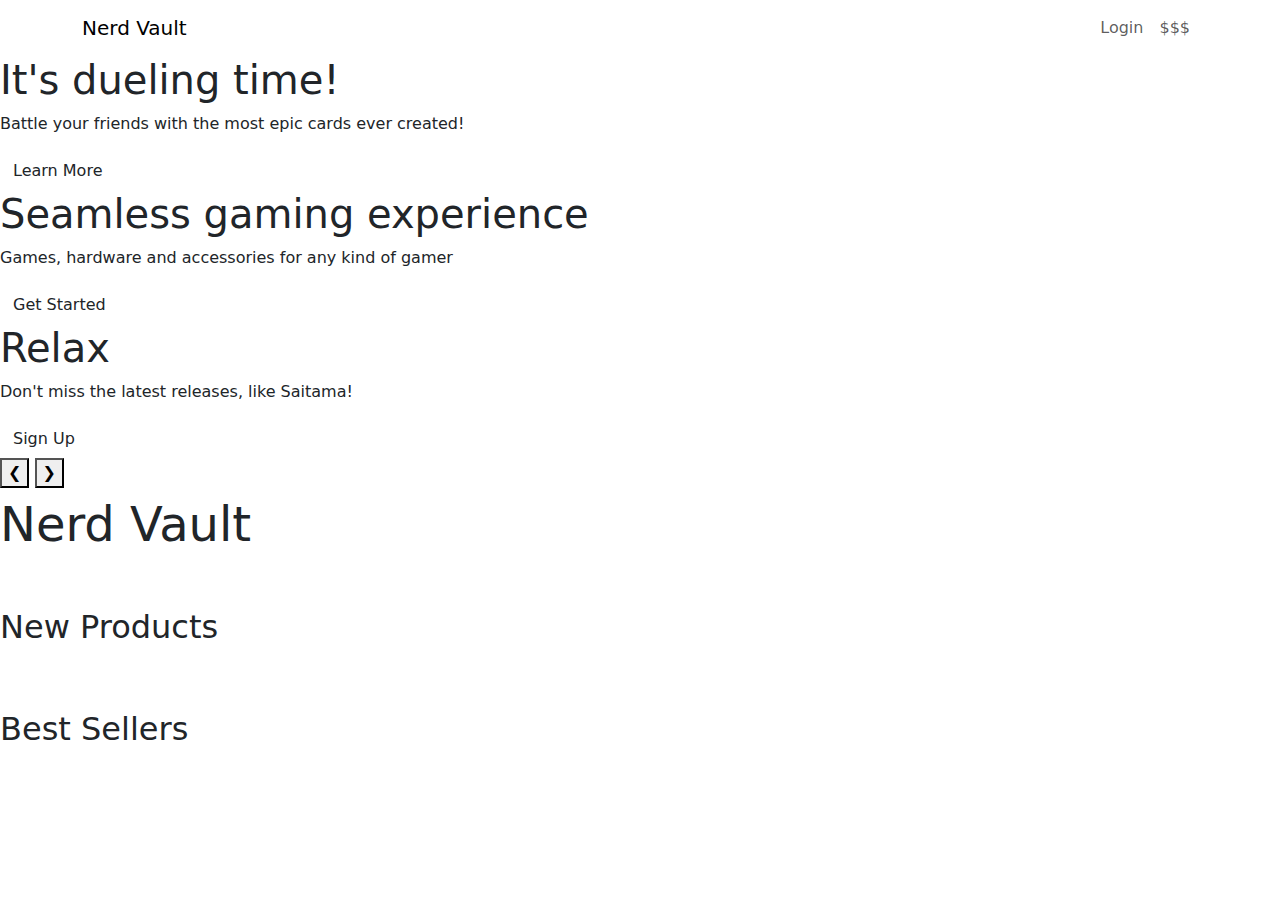
==== Front/views/index.html @ 050e4c01 "Merge branch 'main' of https://github.com/RosarioRendina/tgcShop" ====
<!DOCTYPE html>
<html lang="en">
<head>
    <meta charset="UTF-8">
    <meta name="viewport" content="width=device-width, initial-scale=1.0">
    <link href="https://fonts.googleapis.com/css2?family=Pixelify+Sans&display=swap" rel="stylesheet">
    <link href="https://cdn.jsdelivr.net/npm/bootstrap@5.3.3/dist/css/bootstrap.min.css" rel="stylesheet" integrity="sha384-QWTKZyjpPEjISv5WaRU9OFeRpok6YctnYmDr5pNlyT2bRjXh0JMhjY6hW+ALEwIH" crossorigin="anonymous">
    <link rel="stylesheet" href="/assets/styles/home.css">
    <title>Home</title>
</head>
<body>
    
    <!-- Navbar -->
    <nav class="navbar navbar-expand-lg">
        <div class="container">
            <img class="logo" src="/assets/img/logo.png" alt="">
            <a class="navbar-brand" href="#" style="padding: 0!important;">Nerd Vault</a>
            <button class="navbar-toggler" type="button" data-bs-toggle="collapse" data-bs-target="#navbarNav" aria-controls="navbarNav" aria-expanded="false" aria-label="Toggle navigation">
                <span class="navbar-toggler-icon"></span>
            </button>
            <div class="collapse navbar-collapse" id="navbarNav">
                <ul class="navbar-nav ms-auto">
                    <li class="nav-item">
                        <button type="button" class="btn nav-link" data-bs-toggle="modal" data-bs-target="#loginModal" data-bs-whatever="@mdo">Login</button>
                    </li>
                    <li class="nav-item">
                      <button type="button" class="btn nav-link" data-bs-toggle="modal" data-bs-target="#cartModal" data-bs-whatever="@mdo">$$$</button>
                  </li>
                </ul>
            </div>
        </div>
    </nav>
    <!-- MODALE LOGIN +++ VA CON LA NAVBAR -->
    <div class="modal fade" id="loginModal" tabindex="-1" aria-labelledby="#exampleModalLabel" aria-hidden="true">
        <div class="modal-dialog modal-dialog-centered">
          <div class="modal-content">
            <div class="modal-header">
              <h1 class="modal-title fs-5" id="">Login</h1>
              <button type="button" class="btn-close" data-bs-dismiss="modal" aria-label="Close"></button> <!-- da togliere -->
            </div>
            <div class="modal-body">
              <form class="needs-validation" novalidate>
                <div class="mb-3">
                  <label for="inputEMail" class="col-form-label">E-mail</label>
                  <input type="email" class="form-control" id="inputEMail" placeholder="michele@macaco.calabria" required> 
                  <div class="invalid-feedback">
                    Please insert an E-mail
                  </div>
                </div>
                <div class="mb-3">
                  <label for="inputPassword" class="col-form-label">Password</label>
                  <input type="text" class="form-control" id="inputPassword" required>
                  <div class="invalid-feedback">
                    Please insert a password
                  </div>
                </div>
                <div class="modal-footer">
                    <button type="submit" class="btn btn-primary" id="loginButton">Invia</button>
                  </div>
              </form>
            </div>
            
          </div>
        </div>
      </div>
     <!-- FINE MODALE LOGIN +++ VA CON LA NAVBAR --> 

      <!-- MODALE CARRELLO -->
    <div class="modal fade" id="cartModal" tabindex="-1" aria-labelledby="#exampleModalLabel" aria-hidden="true">
      <div class="modal-dialog modal-dialog-centered">
        <div class="modal-content">
          <div class="modal-header">
            <h1 class="modal-title fs-5" id=""></h1>
            <button type="button" class="btn-close" data-bs-dismiss="modal" aria-label="Close"></button> <!-- da togliere -->
          </div>
          <div class="modal-body">
              <div class="mb-3" id="cartImg">
                IMMAGINE
              </div>
              <div class="mb-3" id="cartInfo">
               QUANTITA/ PREZZO/ DESCRIZIONE 
              </div>
              <div class="modal-footer">
                  <button type="submit" class="btn btn-primary" id="">Concludi ordine</button> <!-- AGGIUNGERE REINDIRIZZAMENTO A USER-->
                </div>
          </div>
          
        </div>
      </div>
    </div>
   <!-- FINE MODALE CARRELLO --> 


    <!-- SLIDER HERO -->
    <div class="hero-slider">
        <!-- Slides -->
        <div class="slide active" style="background-image: url('/assets/img/hero-tcg-battle.jpg');">
            <div class="content">
                <h1>It's dueling time!</h1>
                <p>Battle your friends with the most epic cards ever created!</p>
                <a href="#" class="btn">Learn More</a>
            </div>
        </div>
        <div class="slide" style="background-image: url('/assets/img/videogames-hero.jpg');">
            <div class="content">
                <h1>Seamless gaming experience</h1>
                <p> Games, hardware and accessories for any kind of gamer</p>
                <a href="#" class="btn">Get Started</a>
            </div>
        </div>
        <div class="slide" style="background-image: url('/assets/img/manga-hero.jpg');">
            <div class="content">
                <h1>Relax </h1>
                <p> Don't miss the latest releases, like Saitama! </p>
                <a href="#" class="btn">Sign Up</a>
            </div>
        </div>
        <!-- Navigation -->
        <div class="navigation">
            <button class="prev">&#10094;</button>
            <button class="next">&#10095;</button>
        </div>
    </div>
    <!-- FINE SLIDER HERO -->

    <!-- PARALLAX 2 -->
    <div class="parallax parallax-logo d-flex" id="parallax-logo">
      <img class="logo" src="/assets/img/logo.png" alt="">
        <a class="navbar-brand" href="#" style="padding: 0!important; font-size: 3rem;">Nerd Vault</a>
    </div>

    <h2 class="mb-3 mt-5 section-title">New Products</h2>
    <!-- NEW PRODUCTS GRID -->
    <div class="col-xs-12 col-sm-10 flex-column align-items-center container-prodotti" id="">
      <div id="new-products" class="row elencoHome">
      </div>
    </div>
    <!-- FINE NEW PRODUCTS GRID -->
    
    <!-- PARALLAX 3 -->
    <div class="parallax parallax3"></div>

    <h2 class="mb-3 mt-5 section-title">Best Sellers</h2>
    <!-- BEST SELLERS GRID -->
    <div class="col-xs-12 col-sm-10 flex-column align-items-center container-prodotti" id="">
      <div id="best-sellers" class="row elencoHome">
      </div>
    </div>
    <!-- FINE BEST SELLERS GRID -->
  </div>
  <!-- FINE Sezione prodotti -->

    <script src="https://cdn.jsdelivr.net/npm/bootstrap@5.3.3/dist/js/bootstrap.bundle.min.js" integrity="sha384-YvpcrYf0tY3lHB60NNkmXc5s9fDVZLESaAA55NDzOxhy9GkcIdslK1eN7N6jIeHz" crossorigin="anonymous"></script>
    <script src="/assets/scripts/home.js"></script>
    <script src="/assets/scripts/login.js"></script>
</body>
</html>
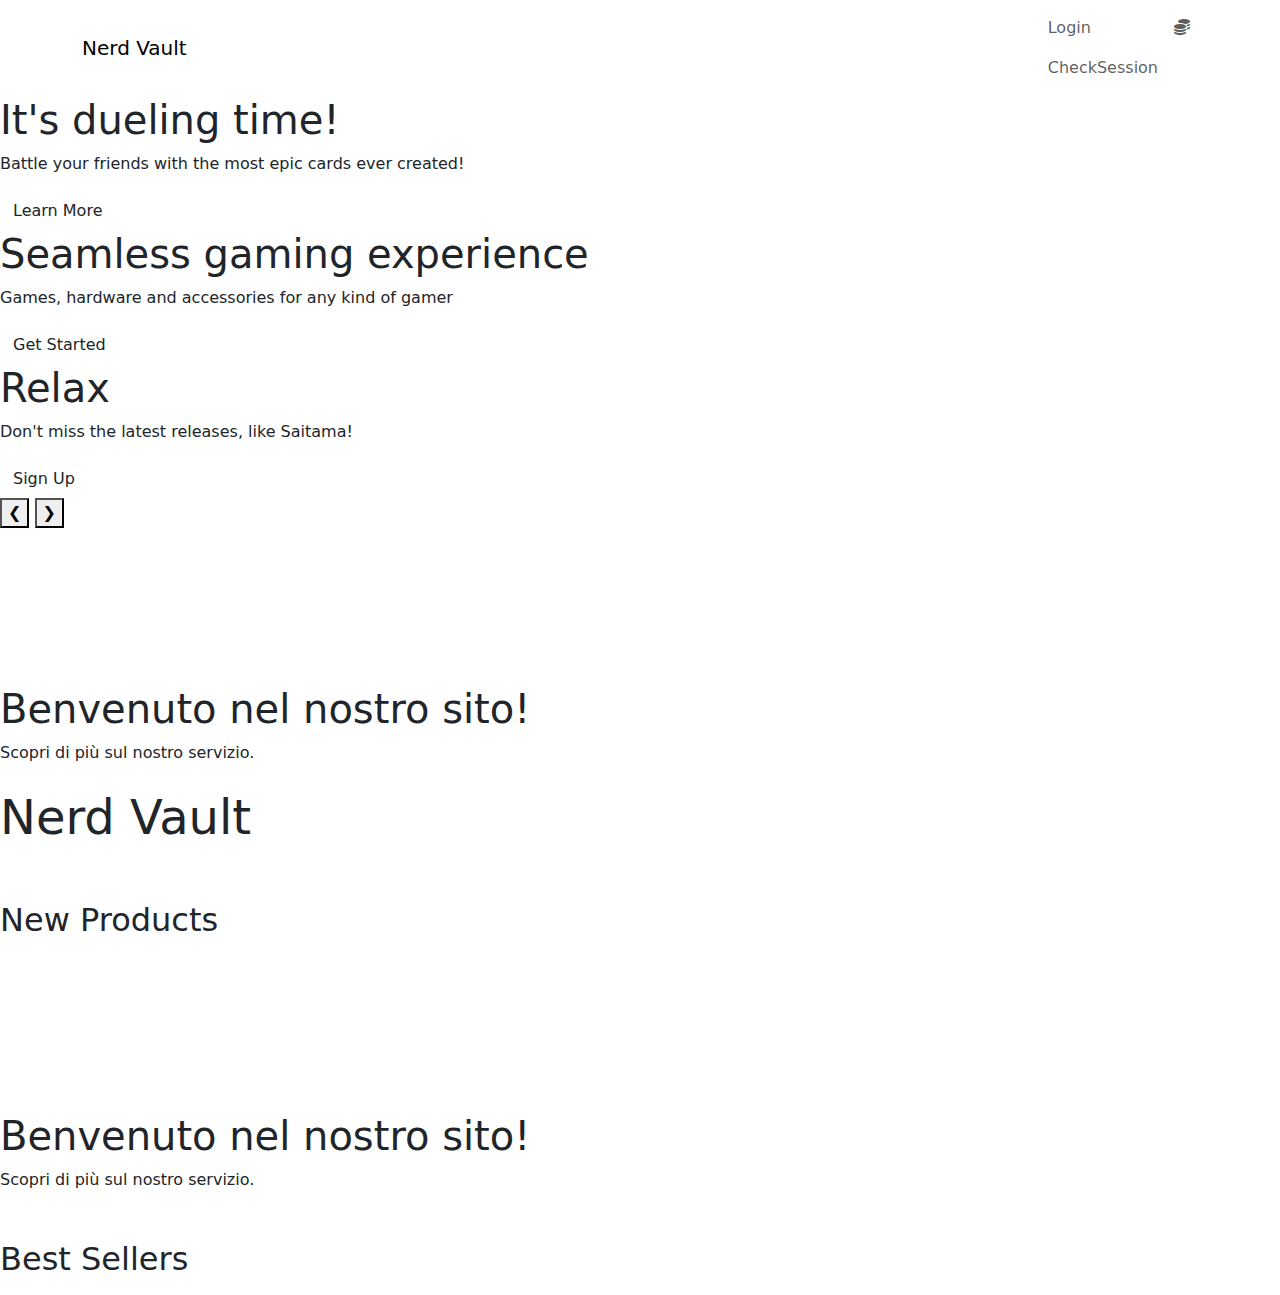
==== commit 43c4a518: "Merge branch 'main' of https://github.com/RosarioRendina/tgcShop" ====
--- a/Front/views/index.html
+++ b/Front/views/index.html
@@ -5,6 +5,8 @@
     <meta name="viewport" content="width=device-width, initial-scale=1.0">
     <link href="https://fonts.googleapis.com/css2?family=Pixelify+Sans&display=swap" rel="stylesheet">
     <link href="https://cdn.jsdelivr.net/npm/bootstrap@5.3.3/dist/css/bootstrap.min.css" rel="stylesheet" integrity="sha384-QWTKZyjpPEjISv5WaRU9OFeRpok6YctnYmDr5pNlyT2bRjXh0JMhjY6hW+ALEwIH" crossorigin="anonymous">
+    <link href="https://cdnjs.cloudflare.com/ajax/libs/font-awesome/6.5.1/css/all.min.css" rel="stylesheet">
+    <link href="https://cdnjs.cloudflare.com/ajax/libs/font-awesome/6.5.1/css/all.min.css" rel="stylesheet">
     <link rel="stylesheet" href="/assets/styles/home.css">
     <title>Home</title>
 </head>
@@ -22,47 +24,45 @@
                 <ul class="navbar-nav ms-auto">
                     <li class="nav-item">
                         <button type="button" class="btn nav-link" data-bs-toggle="modal" data-bs-target="#loginModal" data-bs-whatever="@mdo">Login</button>
+                        <button type="button" class="btn nav-link" id ="CheckSession">CheckSession</button>
                     </li>
                     <li class="nav-item">
-                      <button type="button" class="btn nav-link" data-bs-toggle="modal" data-bs-target="#cartModal" data-bs-whatever="@mdo">$$$</button>
+                      <button type="button" class="btn nav-link" data-bs-toggle="modal" data-bs-target="#cartModal" data-bs-whatever="@mdo">
+                        <i class="fa-solid fa-coins"></i>
+                        <span class="visually-hidden">Mostra carrello</span>
+                      </button>
                   </li>
                 </ul>
             </div>
         </div>
     </nav>
     <!-- MODALE LOGIN +++ VA CON LA NAVBAR -->
-    <div class="modal fade" id="loginModal" tabindex="-1" aria-labelledby="#exampleModalLabel" aria-hidden="true">
-        <div class="modal-dialog modal-dialog-centered">
-          <div class="modal-content">
-            <div class="modal-header">
-              <h1 class="modal-title fs-5" id="">Login</h1>
-              <button type="button" class="btn-close" data-bs-dismiss="modal" aria-label="Close"></button> <!-- da togliere -->
-            </div>
-            <div class="modal-body">
-              <form class="needs-validation" novalidate>
-                <div class="mb-3">
+    <div class="modal fade" id="loginModal" tabindex="-1" aria-labelledby="loginModalLabel" aria-hidden="true">
+      <div class="modal-dialog modal-dialog-centered">
+        <div class="modal-content">
+          <div class="modal-header">
+            <h1 class="modal-title fs-5" id="loginModalLabel">Login</h1>
+            <button type="button" class="btn-close" data-bs-dismiss="modal" aria-label="Close"></button>
+          </div>
+          <div class="modal-body">
+            <!-- Form di Login con action e method POST -->
+            <form action="/auth/login" method="POST" id="loginForm">
+              <div class="mb-3">
                   <label for="inputEMail" class="col-form-label">E-mail</label>
-                  <input type="email" class="form-control" id="inputEMail" placeholder="michele@macaco.calabria" required> 
-                  <div class="invalid-feedback">
-                    Please insert an E-mail
-                  </div>
-                </div>
-                <div class="mb-3">
+                  <input type="email" class="form-control" id="inputEMail" name="email" placeholder="esempio@email.it" required>
+              </div>
+              <div class="mb-3">
                   <label for="inputPassword" class="col-form-label">Password</label>
-                  <input type="text" class="form-control" id="inputPassword" required>
-                  <div class="invalid-feedback">
-                    Please insert a password
-                  </div>
-                </div>
-                <div class="modal-footer">
-                    <button type="submit" class="btn btn-primary" id="loginButton">Invia</button>
-                  </div>
-              </form>
-            </div>
-            
+                  <input type="password" class="form-control" id="inputPassword" name="password" required>
+              </div>
+              <div class="modal-footer">
+                  <button type="submit" class="btn btn-primary">Invia</button>
+              </div>
+          </form>
           </div>
         </div>
       </div>
+    </div>
      <!-- FINE MODALE LOGIN +++ VA CON LA NAVBAR --> 
 
       <!-- MODALE CARRELLO -->
@@ -123,6 +123,25 @@
     </div>
     <!-- FINE SLIDER HERO -->
 
+    <!--  PROVA VIDEO HERO -->
+    <!-- Hero Section -->
+  <div class="hero">
+    <video autoplay loop muted>
+      <source src="/assets/video/cyberpunk-coffee-pixel-moewalls-com.mp4" type="video/mp4">
+      <!-- Aggiungi formati alternativi per la compatibilità -->
+      <source src="/assets/video/cyberpunk-coffee-pixel-moewalls-com.webm" type="video/webm">
+      <source src="/assets/video/cyberpunk-coffee-pixel-moewalls-com.ogv" type="video/ogg">
+      Il tuo browser non supporta i video HTML5.
+    </video>
+
+    <!-- Contenuto sopra al video -->
+    <div class="hero-content">
+      <h1>Benvenuto nel nostro sito!</h1>
+      <p>Scopri di più sul nostro servizio.</p>
+    </div>
+  </div>
+    <!--  PROVA VIDEO HERO -->
+
     <!-- PARALLAX 2 -->
     <div class="parallax parallax-logo d-flex" id="parallax-logo">
       <img class="logo" src="/assets/img/logo.png" alt="">
@@ -137,6 +156,24 @@
     </div>
     <!-- FINE NEW PRODUCTS GRID -->
     
+    <!-- HERO VIDEO 2-->
+    <div class="hero">
+      <video autoplay loop muted>
+        <source src="/assets/video/chill-mario-pixel-moewalls-com.mp4" type="video/mp4">
+        <!-- Aggiungi formati alternativi per la compatibilità -->
+        <source src="/assets/video/chill-mario-pixel-moewalls-com.webm" type="video/webm">
+        <source src="/assets/video/chill-mario-pixel-moewalls-com.ogv" type="video/ogg">
+        Il tuo browser non supporta i video HTML5.
+      </video>
+  
+      <!-- Contenuto sopra al video -->
+      <div class="hero-content">
+        <h1>Benvenuto nel nostro sito!</h1>
+        <p>Scopri di più sul nostro servizio.</p>
+      </div>
+    </div>
+    <!-- HERO VIDEO 2-->
+
     <!-- PARALLAX 3 -->
     <div class="parallax parallax3"></div>
 
@@ -150,6 +187,11 @@
   </div>
   <!-- FINE Sezione prodotti -->
 
+
+
+
+
+
     <script src="https://cdn.jsdelivr.net/npm/bootstrap@5.3.3/dist/js/bootstrap.bundle.min.js" integrity="sha384-YvpcrYf0tY3lHB60NNkmXc5s9fDVZLESaAA55NDzOxhy9GkcIdslK1eN7N6jIeHz" crossorigin="anonymous"></script>
     <script src="/assets/scripts/home.js"></script>
     <script src="/assets/scripts/login.js"></script>
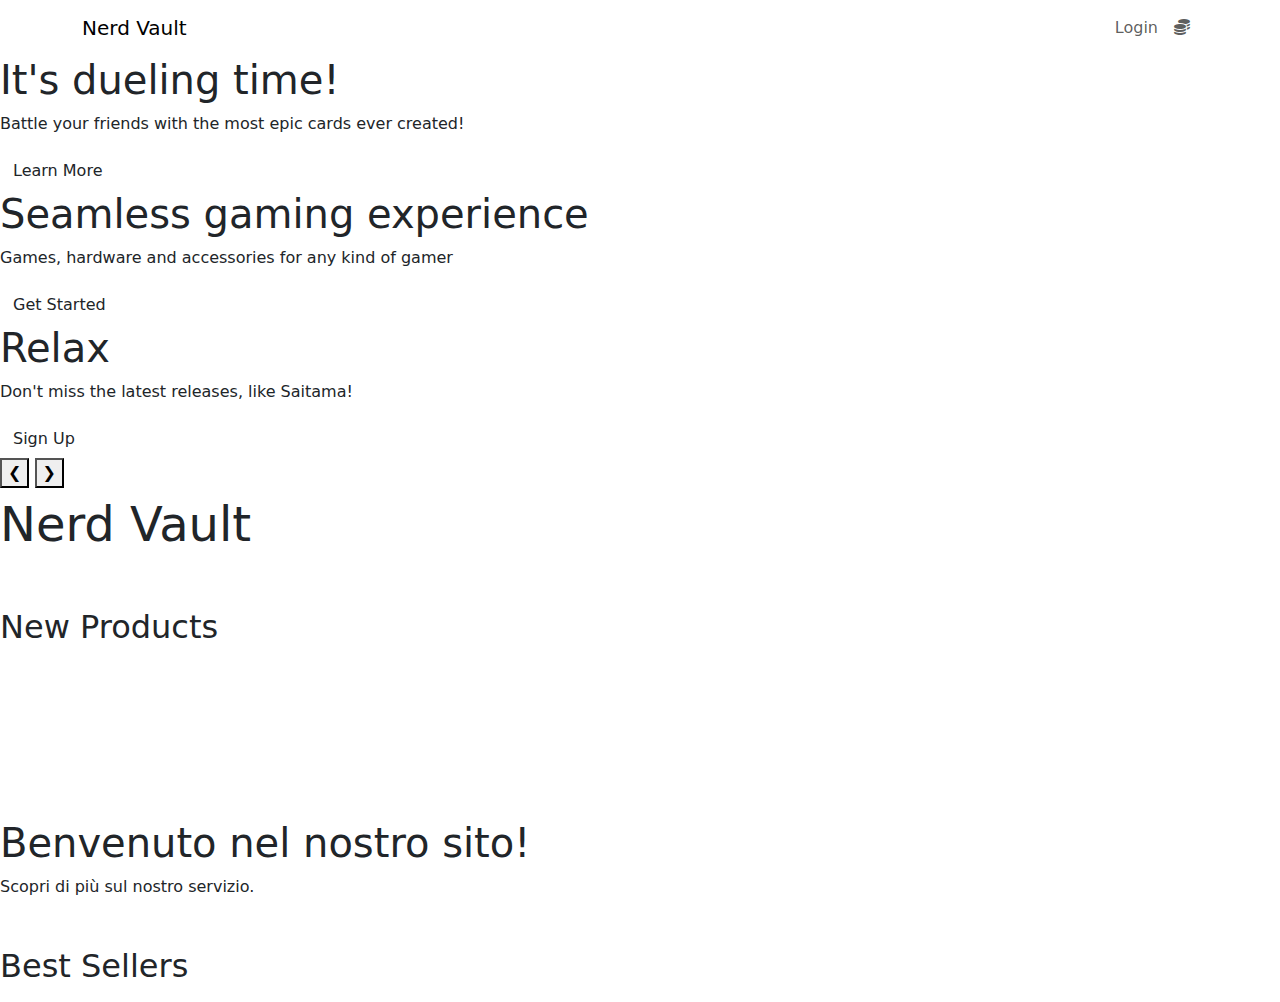
==== commit e2bc64d6: "Style home-shop-product" ====
--- a/Front/views/index.html
+++ b/Front/views/index.html
@@ -24,7 +24,6 @@
                 <ul class="navbar-nav ms-auto">
                     <li class="nav-item">
                         <button type="button" class="btn nav-link" data-bs-toggle="modal" data-bs-target="#loginModal" data-bs-whatever="@mdo">Login</button>
-                        <button type="button" class="btn nav-link" id ="CheckSession">CheckSession</button>
                     </li>
                     <li class="nav-item">
                       <button type="button" class="btn nav-link" data-bs-toggle="modal" data-bs-target="#cartModal" data-bs-whatever="@mdo">
@@ -37,32 +36,38 @@
         </div>
     </nav>
     <!-- MODALE LOGIN +++ VA CON LA NAVBAR -->
-    <div class="modal fade" id="loginModal" tabindex="-1" aria-labelledby="loginModalLabel" aria-hidden="true">
-      <div class="modal-dialog modal-dialog-centered">
-        <div class="modal-content">
-          <div class="modal-header">
-            <h1 class="modal-title fs-5" id="loginModalLabel">Login</h1>
-            <button type="button" class="btn-close" data-bs-dismiss="modal" aria-label="Close"></button>
-          </div>
-          <div class="modal-body">
-            <!-- Form di Login con action e method POST -->
-            <form action="/auth/login" method="POST" id="loginForm">
-              <div class="mb-3">
+    <div class="modal fade" id="loginModal" tabindex="-1" aria-labelledby="#exampleModalLabel" aria-hidden="true">
+        <div class="modal-dialog modal-dialog-centered">
+          <div class="modal-content">
+            <div class="modal-header">
+              <h1 class="modal-title fs-5" id="">Login</h1>
+              <button type="button" class="btn-close" data-bs-dismiss="modal" aria-label="Close"></button> <!-- da togliere -->
+            </div>
+            <div class="modal-body">
+              <form class="needs-validation" novalidate>
+                <div class="mb-3">
                   <label for="inputEMail" class="col-form-label">E-mail</label>
-                  <input type="email" class="form-control" id="inputEMail" name="email" placeholder="esempio@email.it" required>
-              </div>
-              <div class="mb-3">
+                  <input type="email" class="form-control" id="inputEMail" placeholder="michele@macaco.calabria" required> 
+                  <div class="invalid-feedback">
+                    Please insert an E-mail
+                  </div>
+                </div>
+                <div class="mb-3">
                   <label for="inputPassword" class="col-form-label">Password</label>
-                  <input type="password" class="form-control" id="inputPassword" name="password" required>
-              </div>
-              <div class="modal-footer">
-                  <button type="submit" class="btn btn-primary">Invia</button>
-              </div>
-          </form>
+                  <input type="text" class="form-control" id="inputPassword" required>
+                  <div class="invalid-feedback">
+                    Please insert a password
+                  </div>
+                </div>
+                <div class="modal-footer">
+                    <button type="submit" class="btn btn-primary" id="loginButton">Invia</button>
+                  </div>
+              </form>
+            </div>
+            
           </div>
         </div>
       </div>
-    </div>
      <!-- FINE MODALE LOGIN +++ VA CON LA NAVBAR --> 
 
       <!-- MODALE CARRELLO -->
@@ -125,7 +130,7 @@
 
     <!--  PROVA VIDEO HERO -->
     <!-- Hero Section -->
-  <div class="hero">
+  <div class="hero d-none">
     <video autoplay loop muted>
       <source src="/assets/video/cyberpunk-coffee-pixel-moewalls-com.mp4" type="video/mp4">
       <!-- Aggiungi formati alternativi per la compatibilità -->
@@ -187,11 +192,6 @@
   </div>
   <!-- FINE Sezione prodotti -->
 
-
-
-
-
-
     <script src="https://cdn.jsdelivr.net/npm/bootstrap@5.3.3/dist/js/bootstrap.bundle.min.js" integrity="sha384-YvpcrYf0tY3lHB60NNkmXc5s9fDVZLESaAA55NDzOxhy9GkcIdslK1eN7N6jIeHz" crossorigin="anonymous"></script>
     <script src="/assets/scripts/home.js"></script>
     <script src="/assets/scripts/login.js"></script>
